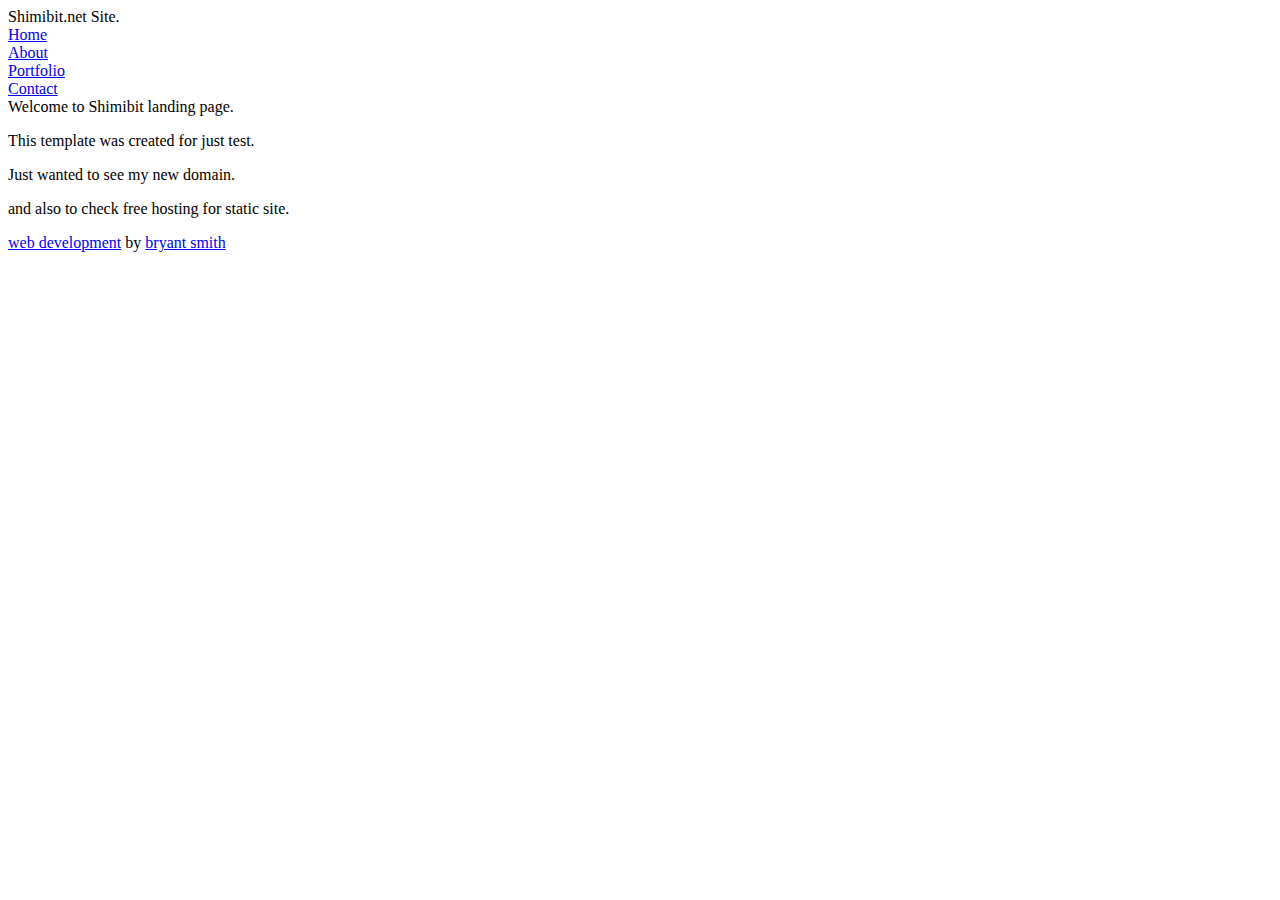
==== index.html @ ef17341b "Update index.html" ====
<!--
You may use this in any way, on any site, all we ask is that you please keep the link(s) crediting the author.   Though this is not mandatory, it is certainly appreciated.
 -->

<!DOCTYPE html PUBLIC "-//W3C//DTD XHTML 1.0 Strict//EN" "http://www.w3.org/TR/xhtml1/DTD/xhtml1-strict.dtd">
<html xmlns="http://www.w3.org/1999/xhtml" xml:lang="en" lang="en">
<head>
	<title>Shimibit.net</title>
	<meta http-equiv="content-type" content="text/html;charset=utf-8" />
	<link rel="stylesheet" type="text/css" href="bluebliss.css" />
</head>
<body>
<div id="mainContentArea">
	<div id="contentBox">
        <div id="title">Shimibit.net Site.</div>
        
        <div id="linkGroup">
            <div class="link"><a href="index.html">Home</a></div>
            <div class="link"><a href="about.html">About</a></div>
            <div class="link"><a href="index.html">Portfolio</a></div>
            <div class="link"><a href="index.html">Contact</a></div>
        </div>
        
        <div id="blueBox"> 
          <div id="header"></div>
          <div class="contentTitle">Welcome to Shimibit landing page.</div>
            <div class="pageContent">
              <p>This template was created for just test.</p>
              <p> Just wanted to see my new domain.</p>
              <p> and also to check free hosting for static site.</p>
              <p> </p>
              <p> </p>
              <p> </p>      
                 </div>
            <div id="footer"><a href="http://www.aszx.net">web development</a> by <a href="http://www.bryantsmith.com">bryant smith</a></div>
        </div>
	</div>
</div>
</body>
</
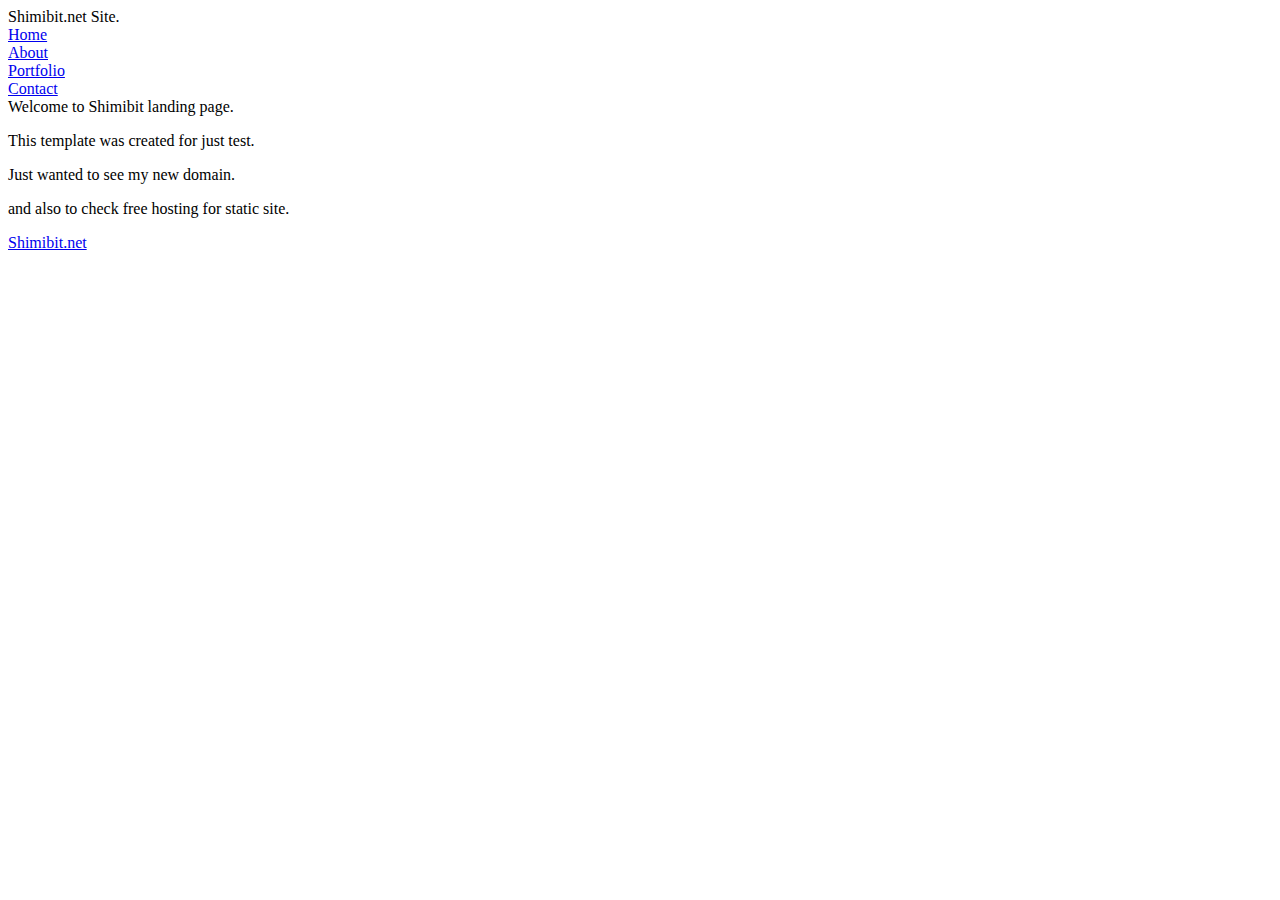
==== commit 93af6d3b: "Update index.html" ====
--- a/index.html
+++ b/index.html
@@ -32,7 +32,7 @@
               <p> </p>
               <p> </p>      
                  </div>
-            <div id="footer"><a href="http://www.aszx.net">web development</a> by <a href="http://www.bryantsmith.com">bryant smith</a></div>
+            <div id="footer"><a href="Shimibit.net">Shimibit.net</a> </div>
         </div>
 	</div>
 </div>
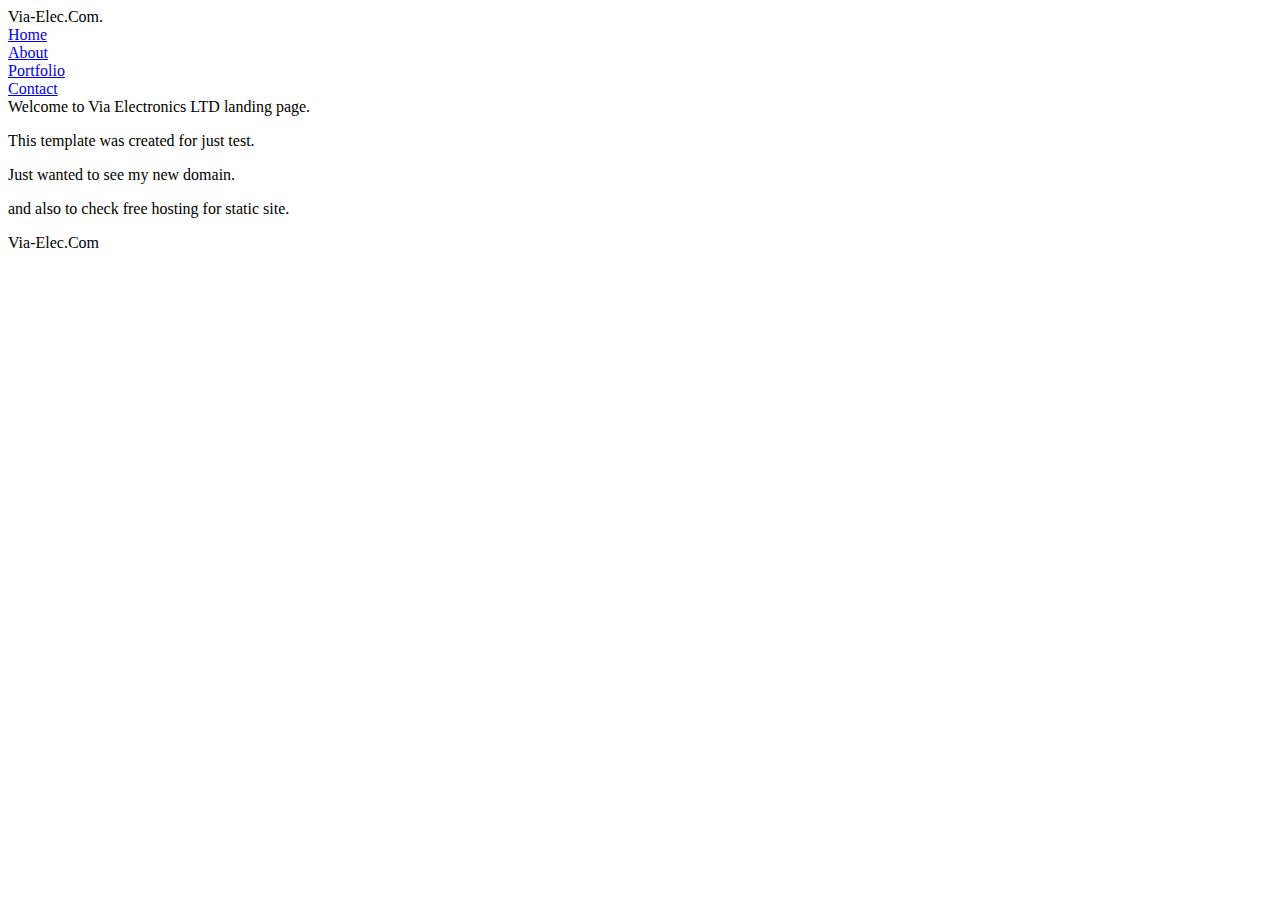
==== commit fc1e1c9c: "Update index.html" ====
--- a/index.html
+++ b/index.html
@@ -1,7 +1,3 @@
-<!--
-You may use this in any way, on any site, all we ask is that you please keep the link(s) crediting the author.   Though this is not mandatory, it is certainly appreciated.
- -->
-
 <!DOCTYPE html PUBLIC "-//W3C//DTD XHTML 1.0 Strict//EN" "http://www.w3.org/TR/xhtml1/DTD/xhtml1-strict.dtd">
 <html xmlns="http://www.w3.org/1999/xhtml" xml:lang="en" lang="en">
 <head>
@@ -12,7 +8,7 @@
 <body>
 <div id="mainContentArea">
 	<div id="contentBox">
-        <div id="title">Shimibit.net Site.</div>
+        <div id="title">Via-Elec.Com.</div>
         
         <div id="linkGroup">
             <div class="link"><a href="index.html">Home</a></div>
@@ -23,7 +19,7 @@
         
         <div id="blueBox"> 
           <div id="header"></div>
-          <div class="contentTitle">Welcome to Shimibit landing page.</div>
+          <div class="contentTitle">Welcome to Via Electronics LTD landing page.</div>
             <div class="pageContent">
               <p>This template was created for just test.</p>
               <p> Just wanted to see my new domain.</p>
@@ -32,7 +28,7 @@
               <p> </p>
               <p> </p>      
                  </div>
-            <div id="footer"><a href="Shimibit.net">Shimibit.net</a> </div>
+            <div id="footer"><a>Via-Elec.Com</a> </div>
         </div>
 	</div>
 </div>
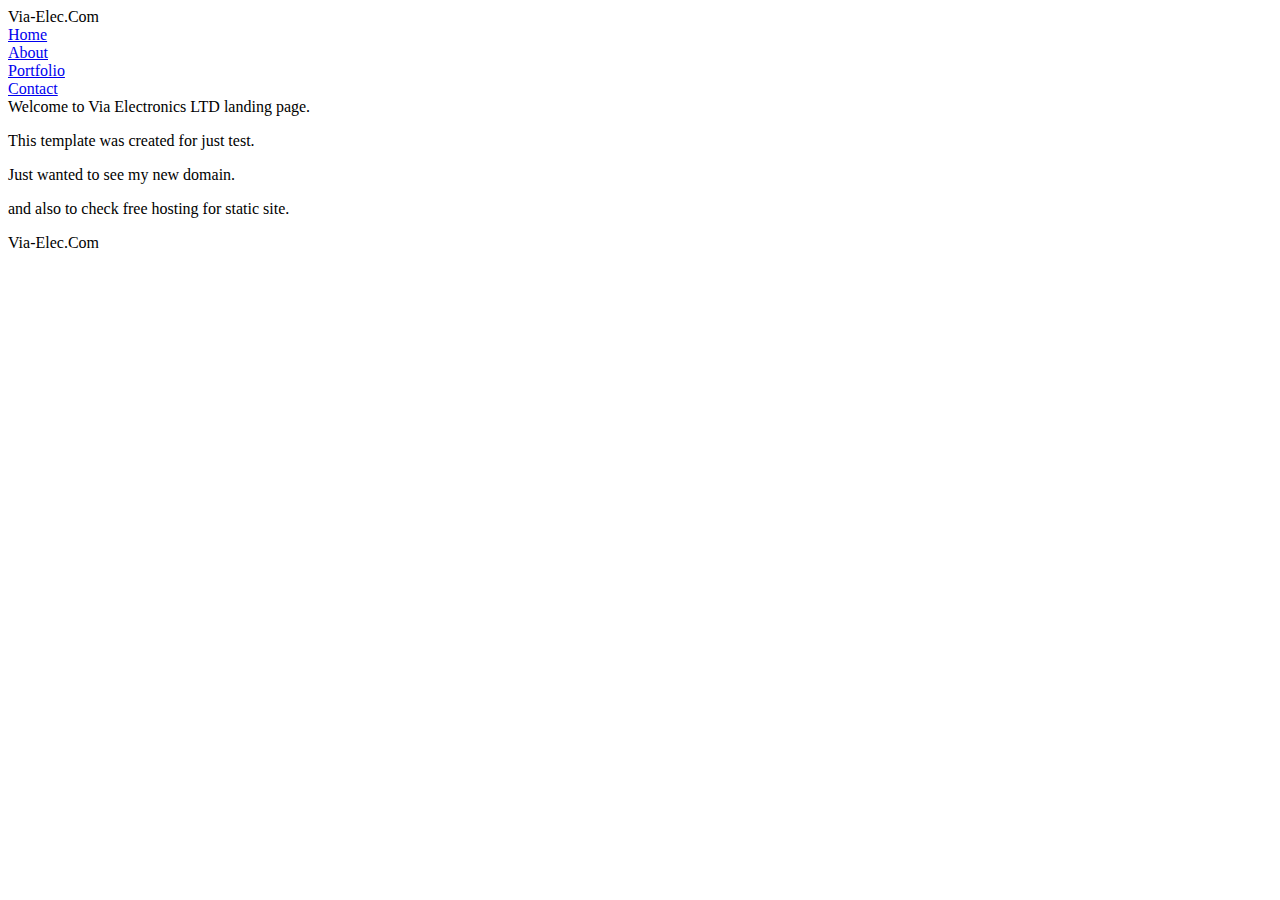
==== commit bc26ed5e: "Update index.html" ====
--- a/index.html
+++ b/index.html
@@ -1,20 +1,20 @@
 <!DOCTYPE html PUBLIC "-//W3C//DTD XHTML 1.0 Strict//EN" "http://www.w3.org/TR/xhtml1/DTD/xhtml1-strict.dtd">
 <html xmlns="http://www.w3.org/1999/xhtml" xml:lang="en" lang="en">
 <head>
-	<title>Shimibit.net</title>
+	<title>Via-Elec.com</title>
 	<meta http-equiv="content-type" content="text/html;charset=utf-8" />
 	<link rel="stylesheet" type="text/css" href="bluebliss.css" />
 </head>
 <body>
 <div id="mainContentArea">
 	<div id="contentBox">
-        <div id="title">Via-Elec.Com.</div>
+        <div id="title">Via-Elec.Com </div>
         
         <div id="linkGroup">
             <div class="link"><a href="index.html">Home</a></div>
             <div class="link"><a href="about.html">About</a></div>
-            <div class="link"><a href="index.html">Portfolio</a></div>
-            <div class="link"><a href="index.html">Contact</a></div>
+            <div class="link"><a href="portfolio.htm">Portfolio</a></div>
+            <div class="link"><a href="mailto:itzik.zalma@via-elec.com">Contact</a></div>
         </div>
         
         <div id="blueBox"> 
